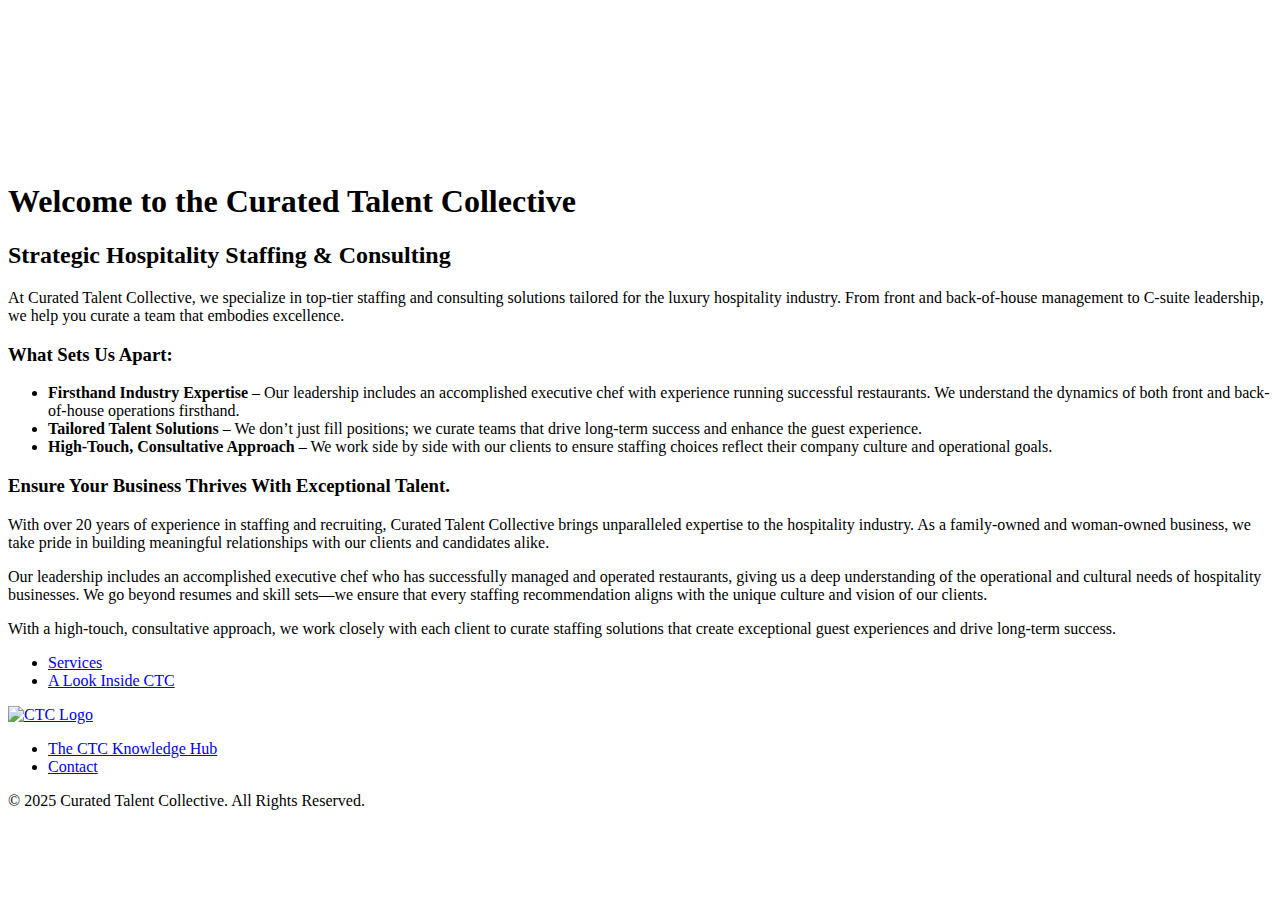
==== index.html @ 7226de99 "Add files via upload" ====
<!DOCTYPE html>
<html lang="en">
<head>
    <link rel="stylesheet" href="https://fonts.googleapis.com/css2?family=Cormorant+Garamond:wght@400;700&family=Lora:wght@400;500&display=swap">
    <meta charset="UTF-8">
    <meta name="viewport" content="width=device-width, initial-scale=1.0">
    <title>Curated Talent Collective</title>
    <link rel="stylesheet" href="css/style.css">
</head>
<body>
    <!-- Main Content Section -->
    <main>
        <section class="hero">
            <video autoplay muted loop playsinline>
                <source src="assets/CTCHeroVideo.mp4" type="video/mp4">
                <!-- Fallback Image -->
                <img src="assets/hero-image.jpg" alt="Luxury Hospitality">
            </video>
            <div class="hero-content">
                <h1>Welcome to the Curated Talent Collective</h1>
            </div>
        </section>
        
        <!-- Additional Information Section -->
        <section class="info-section">
            <div class="info-content">
                <h2>Strategic Hospitality Staffing & Consulting</h2>
                <p class="justified-text">At Curated Talent Collective, we specialize in top-tier staffing and consulting 
                    solutions tailored for the luxury hospitality industry. From front and back-of-house management to C-suite 
                    leadership, we help you curate a team that embodies excellence.
                </p>
                <h3>What Sets Us Apart:</h3>
                <ul class="custom-list">
                    <li><strong>Firsthand Industry Expertise</strong> – Our leadership includes an accomplished executive chef with experience running successful restaurants. We understand the dynamics of both front and back-of-house operations firsthand.</li>
                    <li><strong>Tailored Talent Solutions</strong> – We don’t just fill positions; we curate teams that drive long-term success and enhance the guest experience.</li>
                    <li><strong>High-Touch, Consultative Approach</strong> – We work side by side with our clients to ensure staffing choices reflect their company culture and operational goals.</li>
                </ul>
                <div class="shadowbox-header">
                    <h3>Ensure Your Business Thrives With Exceptional Talent.</h3>
                </div>
                <p class="justified-text">With over 20 years of experience in staffing and recruiting, Curated Talent 
                    Collective brings unparalleled expertise to the hospitality industry. As a family-owned and woman-owned 
                    business, we take pride in building meaningful relationships with our clients and candidates alike.
                </p>
                <p class="justified-text">Our leadership includes an accomplished executive chef who has successfully 
                    managed and operated restaurants, giving us a deep understanding of the operational and cultural needs 
                    of hospitality businesses. We go beyond resumes and skill sets—we ensure that every staffing recommendation 
                    aligns with the unique culture and vision of our clients.
                </p>
                <p class="justified-text">With a high-touch, consultative approach, we work closely with each client to 
                    curate staffing solutions that create exceptional guest experiences and drive long-term success.
                </p>
            </div>
        </section>
        
        <!-- Spacer to keep footer accessible -->
        <div class="footer-spacer"></div>
    </main>
    
    <!-- Fixed Footer with Centered Logo and Balanced Horizontal Menu -->
    <footer>
        <div class="footer-menu">
            <ul>
                <li><a href="services.html">Services</a></li>
                <li><a href="about.html">A Look Inside CTC</a></li>
            </ul>
            <div class="footer-logo">
                <a href="index.html">
                    <img src="assets/CTClogo.jpg" alt="CTC Logo">
                </a>
            </div>
            <ul>
                <li><a href="knowledgehub.html">The CTC Knowledge Hub</a></li>
                <li><a href="contact.html">Contact</a></li>
            </ul>
        </div>
        <p>&copy; 2025 Curated Talent Collective. All Rights Reserved.</p>
    </footer>
</body>
</html>
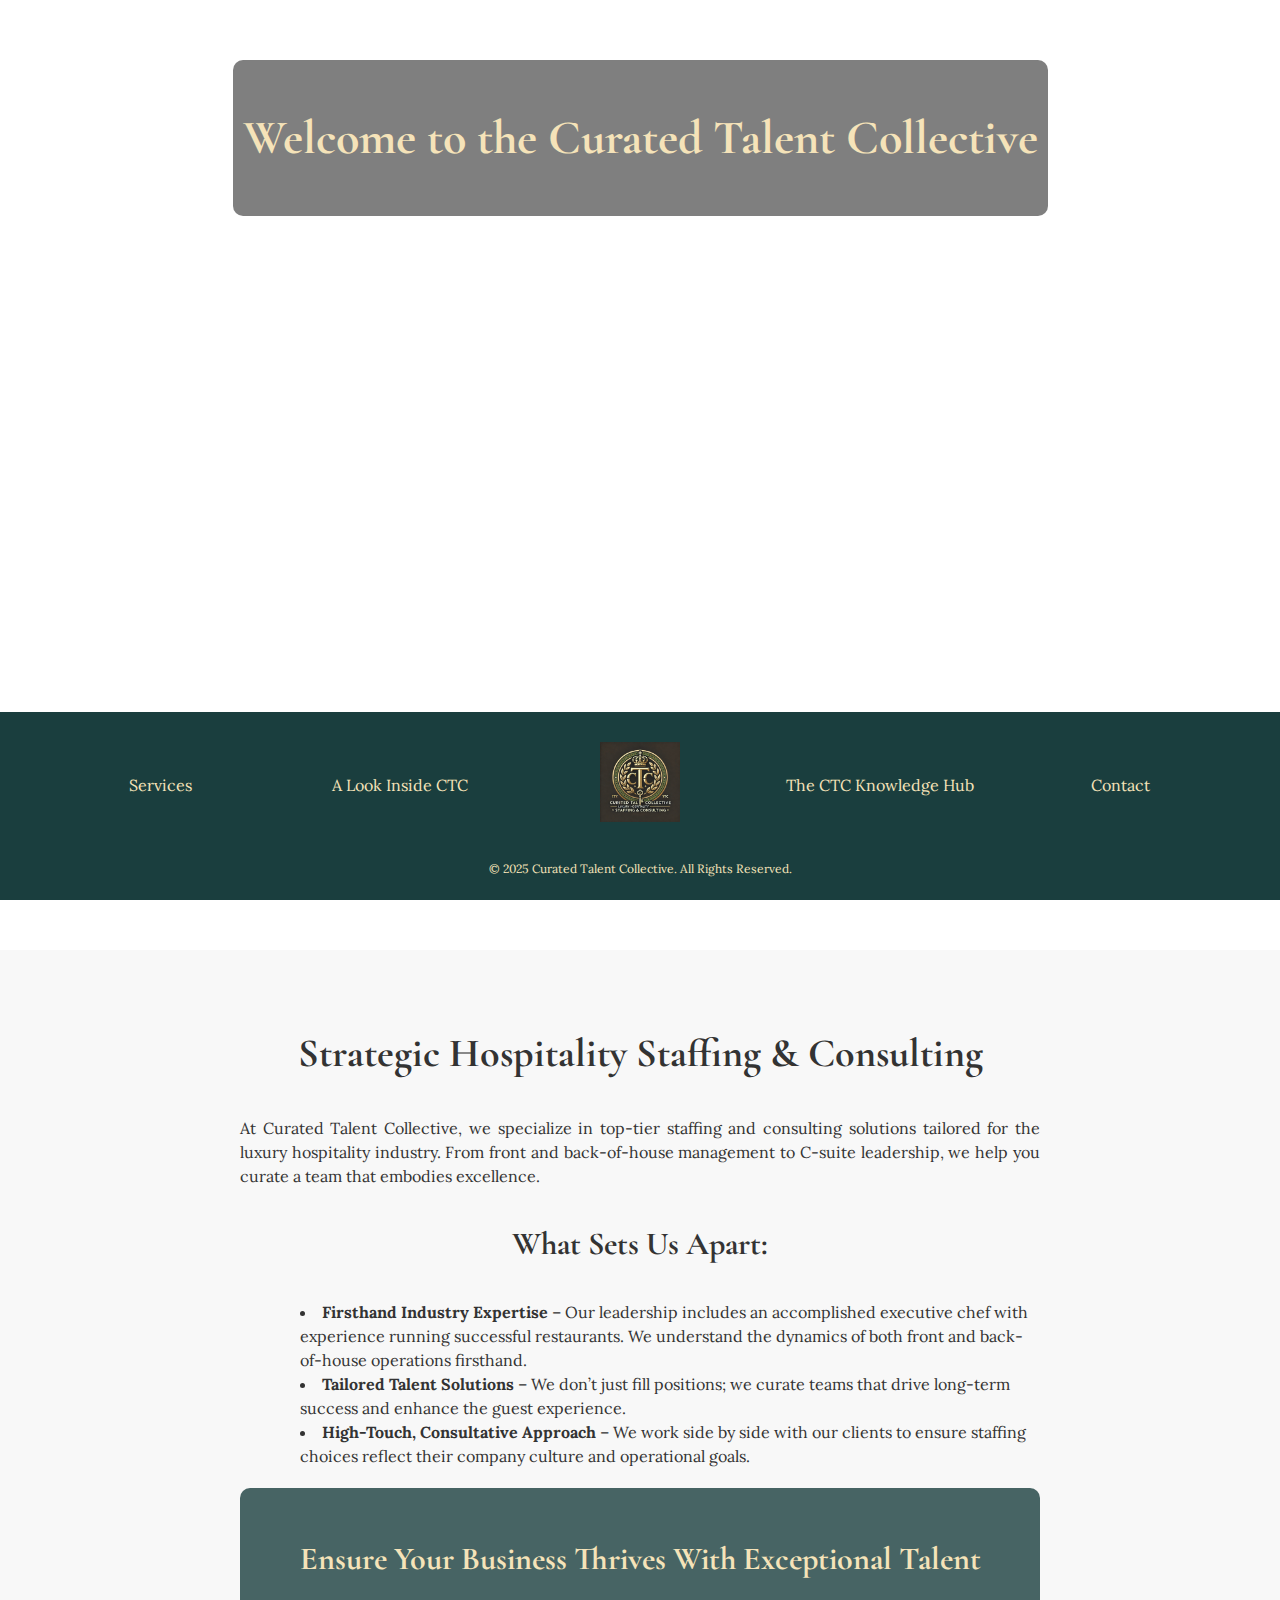
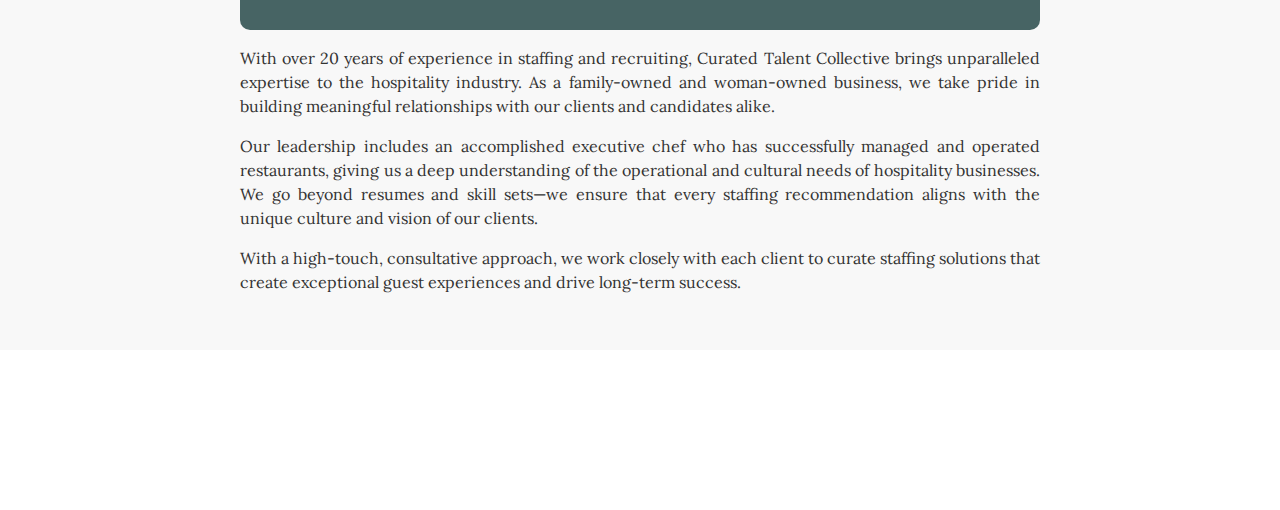
==== commit b8f498cd: "Add files via upload" ====
--- a/index.html
+++ b/index.html
@@ -36,7 +36,7 @@
                     <li><strong>High-Touch, Consultative Approach</strong> – We work side by side with our clients to ensure staffing choices reflect their company culture and operational goals.</li>
                 </ul>
                 <div class="shadowbox-header">
-                    <h3>Ensure Your Business Thrives With Exceptional Talent.</h3>
+                    <h3>Ensure Your Business Thrives With Exceptional Talent</h3>
                 </div>
                 <p class="justified-text">With over 20 years of experience in staffing and recruiting, Curated Talent 
                     Collective brings unparalleled expertise to the hospitality industry. As a family-owned and woman-owned 
--- a/css/style.css
+++ b/css/style.css
@@ -0,0 +1,160 @@
+@import url('https://fonts.googleapis.com/css2?family=Cormorant+Garamond:wght@400;700&family=Lora:wght@400;500&display=swap');
+
+html, body {
+    font-family: 'Lora', serif;
+    line-height: 1.5;
+    height: 100%;
+    margin: 0;
+    display: flex;
+    flex-direction: column;
+}
+
+h1, h2, h3 {
+    font-family: 'Cormorant Garamond', serif;
+}
+
+h1 {
+    font-size: 3rem;
+}
+
+h2 {
+    font-size: 2.5rem;
+}
+
+h3 {
+    font-size: 2rem;
+}
+
+.hero {
+    position: relative;
+    width: 100%;
+    height: 100vh;
+    overflow: hidden;
+    display: flex;
+    flex-direction: column;
+    justify-content: flex-start;
+    align-items: center;
+    color: #333333;
+    text-align: center;
+    padding-top: 50px;
+}
+
+.hero video {
+    position: absolute;
+    top: 0;
+    left: 0;
+    width: 100%;
+    height: 100%;
+    object-fit: cover;
+    z-index: -1;
+}
+
+.hero-content {
+    position: relative;
+    z-index: 2;
+    background: rgba(0, 0, 0, 0.5);
+    padding: 10px;
+    border-radius: 10px;
+    margin-top: 10px;
+    color: #F5E3B9;
+}
+
+.info-section {
+    padding: 40px 0;
+    text-align: center;
+    width: 100%;
+    background: #F8F8F8;
+    color: #333333;
+    margin-bottom: 80px;
+}
+
+.justified-text {
+    text-align: justify;
+}
+
+.info-content {
+    max-width: 800px;
+    margin: 0 auto;
+    padding: 0 20px;
+}
+
+.custom-list {
+    text-align: left;
+    list-style-position: inside;
+    margin-left: 20px;
+}
+
+.shadowbox-header {
+    background: rgba(26, 62, 62, 0.8);
+    color: #F5E3B9;
+    text-align: center;
+    padding: 15px;
+    margin-top: 20px;
+    border-radius: 10px;
+    max-width: 800px;
+    margin-left: auto;
+    margin-right: auto;
+}
+
+.footer-spacer {
+    height: 80px;
+}
+
+.footer-menu {
+    display: flex;
+    justify-content: space-between;
+    align-items: center;
+    max-width: 1200px;
+    margin: 0 auto;
+    padding: 20px 0;
+}
+
+.footer-menu ul {
+    display: flex;
+    list-style: none;
+    padding: 0;
+    margin: 0;
+    flex: 1;
+    justify-content: space-around;
+}
+
+.footer-menu li {
+    flex: 1;
+    text-align: center;
+}
+
+.footer-menu a {
+    text-decoration: none;
+    color: inherit;
+    font-family: inherit;
+    transition: all 0.3s ease;
+}
+
+.footer-menu a:hover {
+    text-decoration: underline;
+}
+
+.footer-logo {
+    display: flex;
+    justify-content: center;
+    flex: 0.5;
+}
+
+.footer-logo img {
+    width: 80px;
+    height: auto;
+}
+
+footer {
+    position: fixed;
+    bottom: 0;
+    width: 100%;
+    background: #1A3E3E;
+    padding: 10px 0;
+    text-align: center;
+    color: #F5E3B9;
+}
+
+footer p {
+    font-size: 12px;
+}
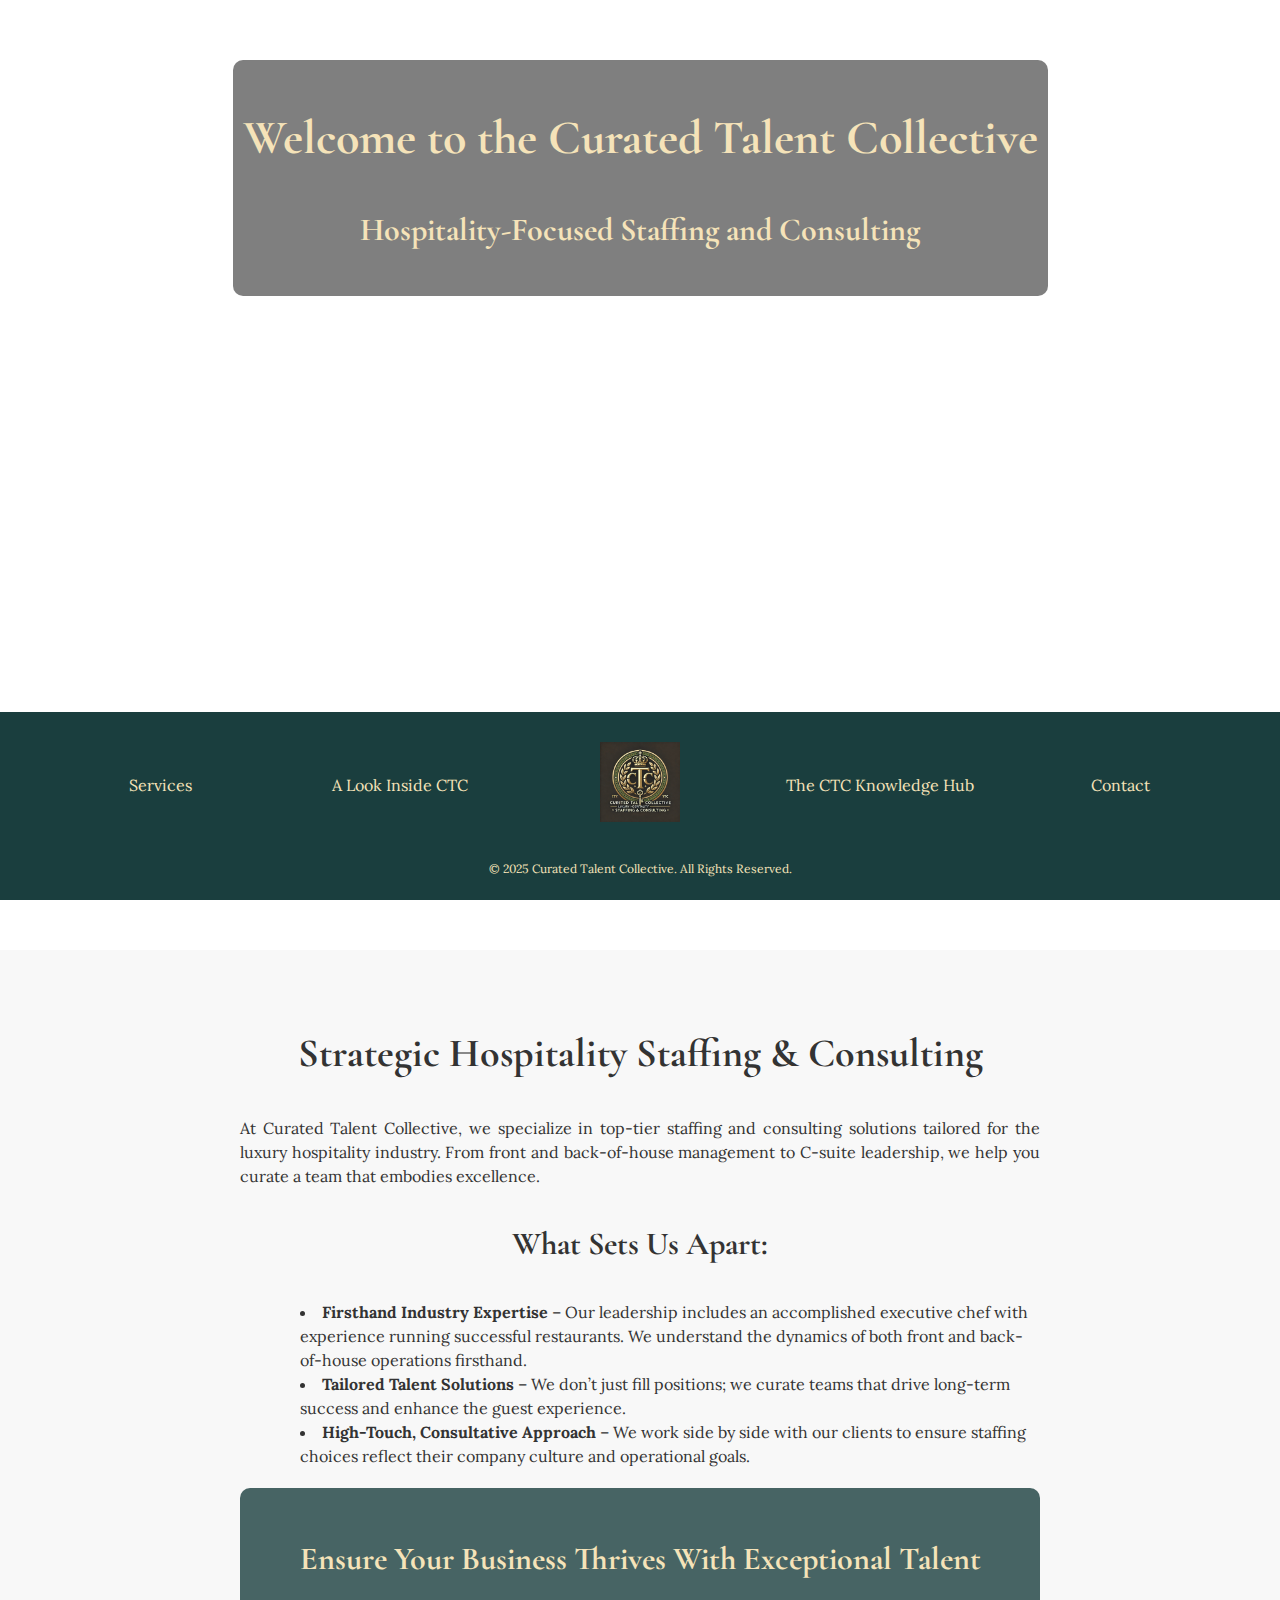
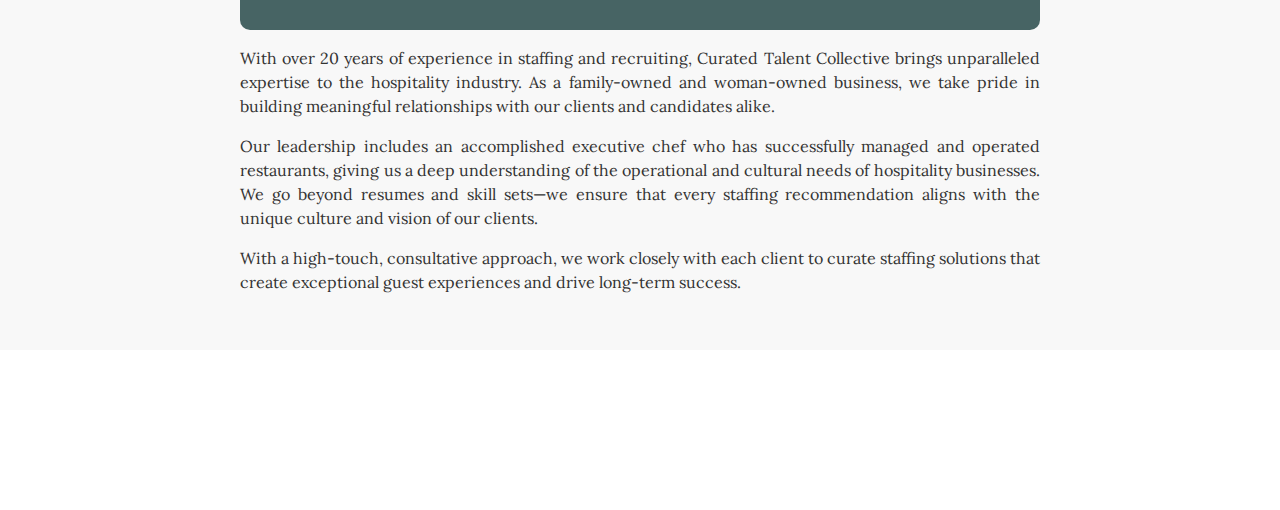
==== commit 2460368a: "Add files via upload" ====
--- a/index.html
+++ b/index.html
@@ -18,6 +18,7 @@
             </video>
             <div class="hero-content">
                 <h1>Welcome to the Curated Talent Collective</h1>
+                <h3>Hospitality-Focused Staffing and Consulting</h3>
             </div>
         </section>
         
